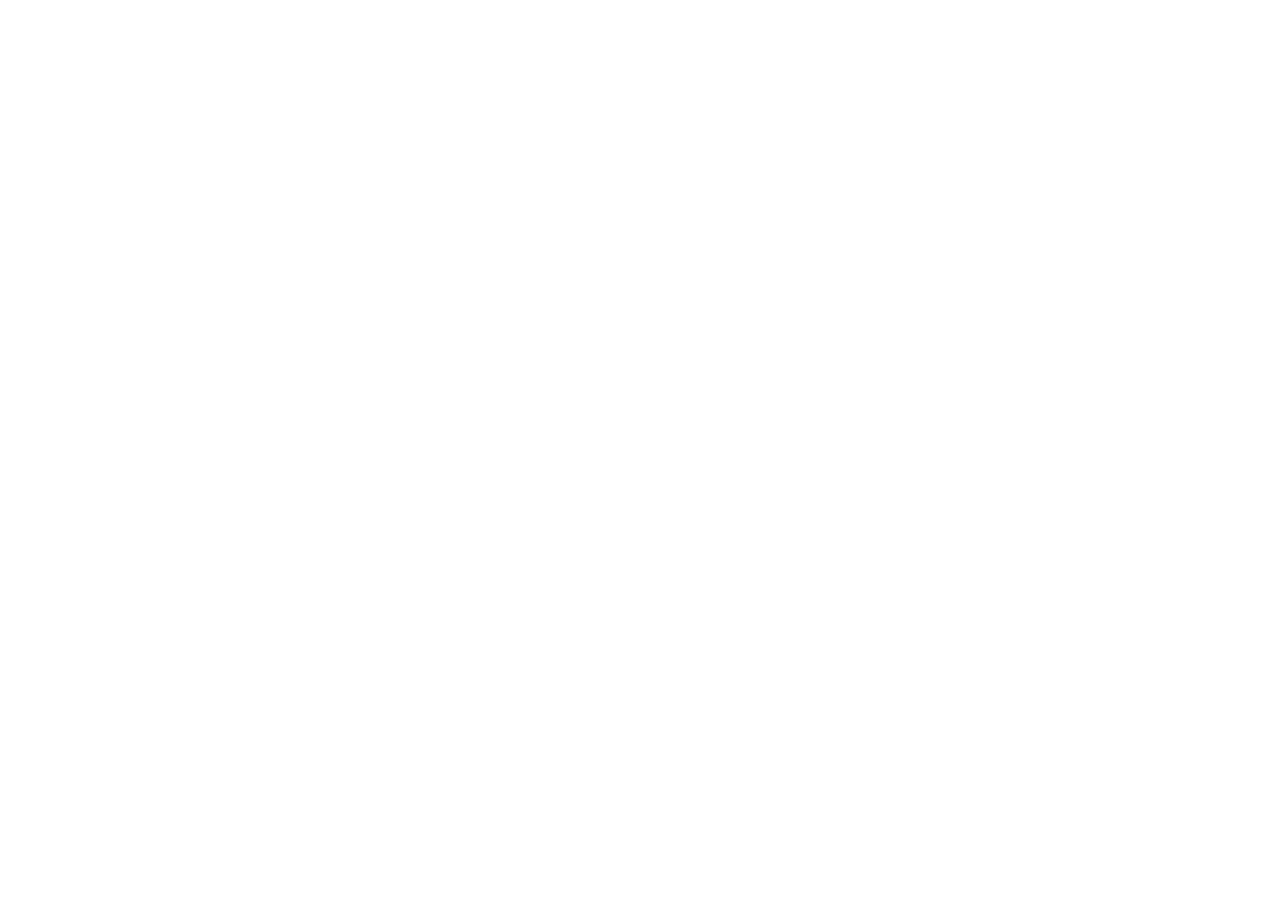
==== Dashboard.html @ 066ea046 "Intento de crear un elemento dinamico en el dashboard (como el titulo personalizado segun el usuario" ====
<!DOCTYPE html>
<html lang="en">
<head>
    <meta charset="UTF-8">
    <meta name="viewport" content="width=device-width, initial-scale=1.0">
    <title>Document</title>
</head>
<body>
    <template id="header">
        <h1>Bienvenido<strong></strong></h1>
    </template>
    <main>

    </main>
</body>
</html>
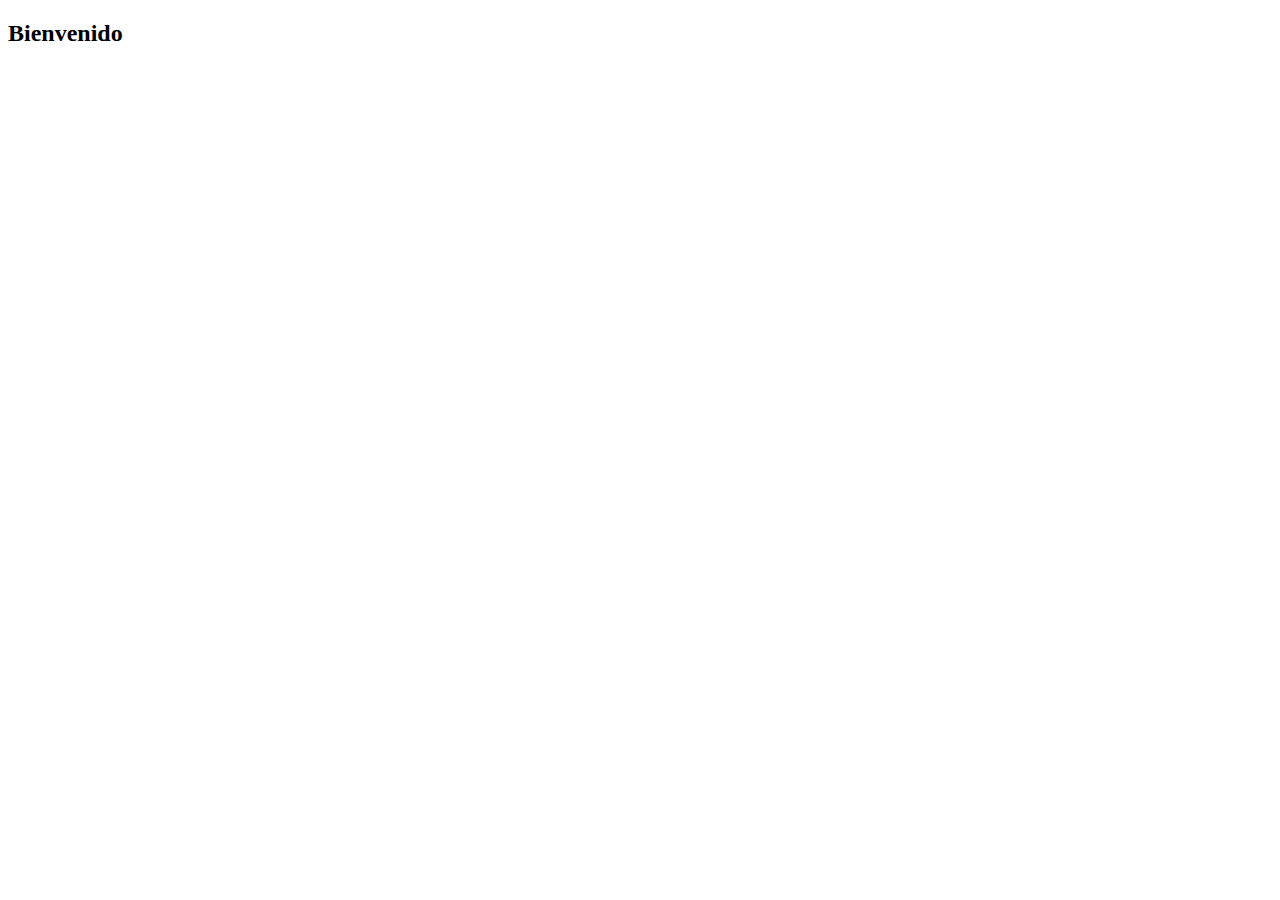
==== commit 2dacdeb0: "sigo sin poder implementar mi custonElement" ====
--- a/Dashboard.html
+++ b/Dashboard.html
@@ -6,11 +6,14 @@
     <title>Document</title>
 </head>
 <body>
-    <template id="header">
-        <h1>Bienvenido<strong></strong></h1>
-    </template>
+    <header id="header" class="header">
+        <h2>Bienvenido</h2>
+
+    </header>
+
     <main>
-
+        
     </main>
 </body>
+
 </html>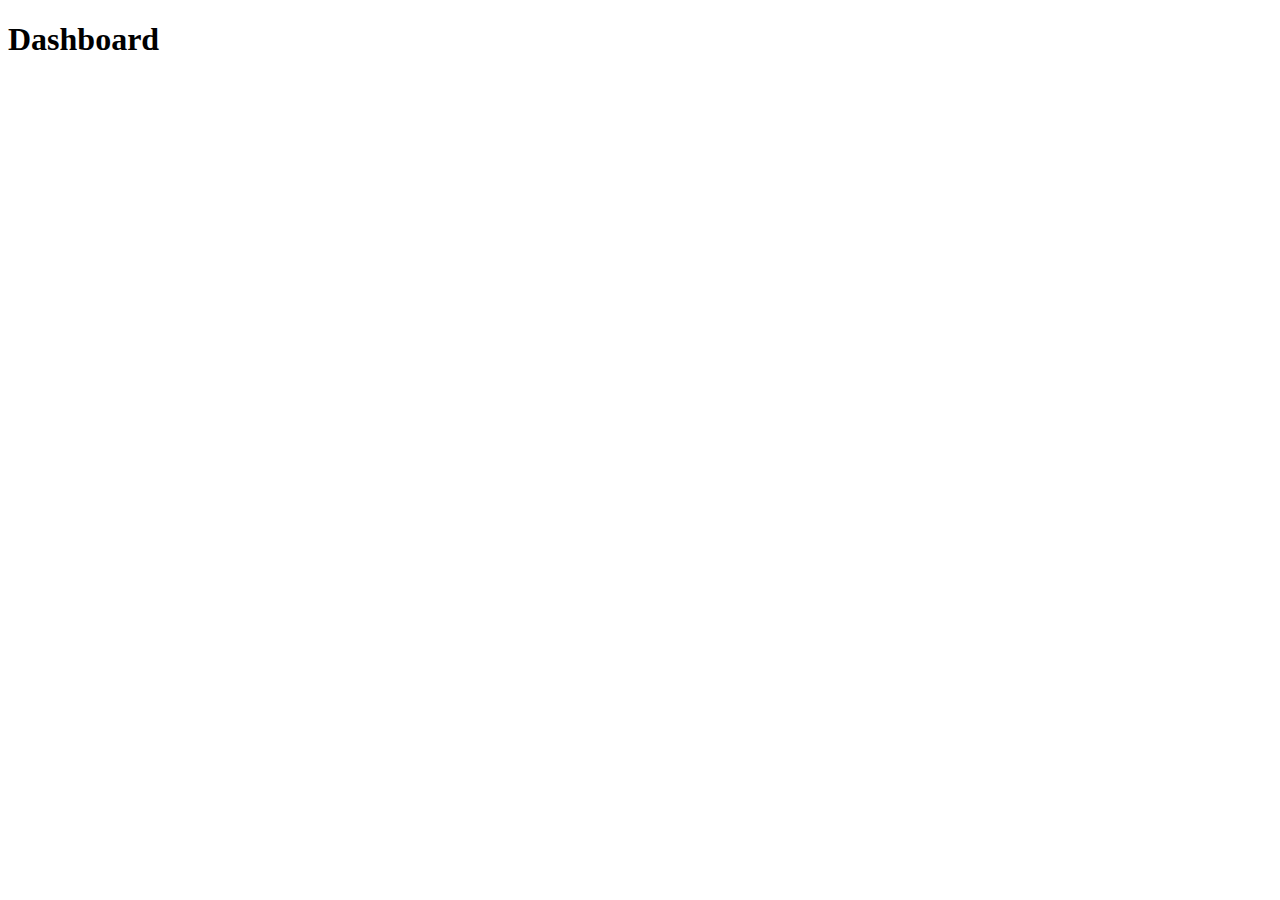
==== commit 156311eb: "Se agrega dinamismo de inicios de sesion segun el cargo" ====
--- a/Dashboard.html
+++ b/Dashboard.html
@@ -1,19 +1,13 @@
 <!DOCTYPE html>
-<html lang="en">
+<html lang="es">
 <head>
-    <meta charset="UTF-8">
-    <meta name="viewport" content="width=device-width, initial-scale=1.0">
-    <title>Document</title>
+  <meta charset="UTF-8">
+  <title>Dashboard</title>
 </head>
 <body>
-    <header id="header" class="header">
-        <h2>Bienvenido</h2>
-
-    </header>
-
-    <main>
-        
-    </main>
+  <h1>Dashboard</h1>
+  <div id="contenido-dinamico"></div>
+    
+  <script src="js/userin.js"></script>
 </body>
-
 </html>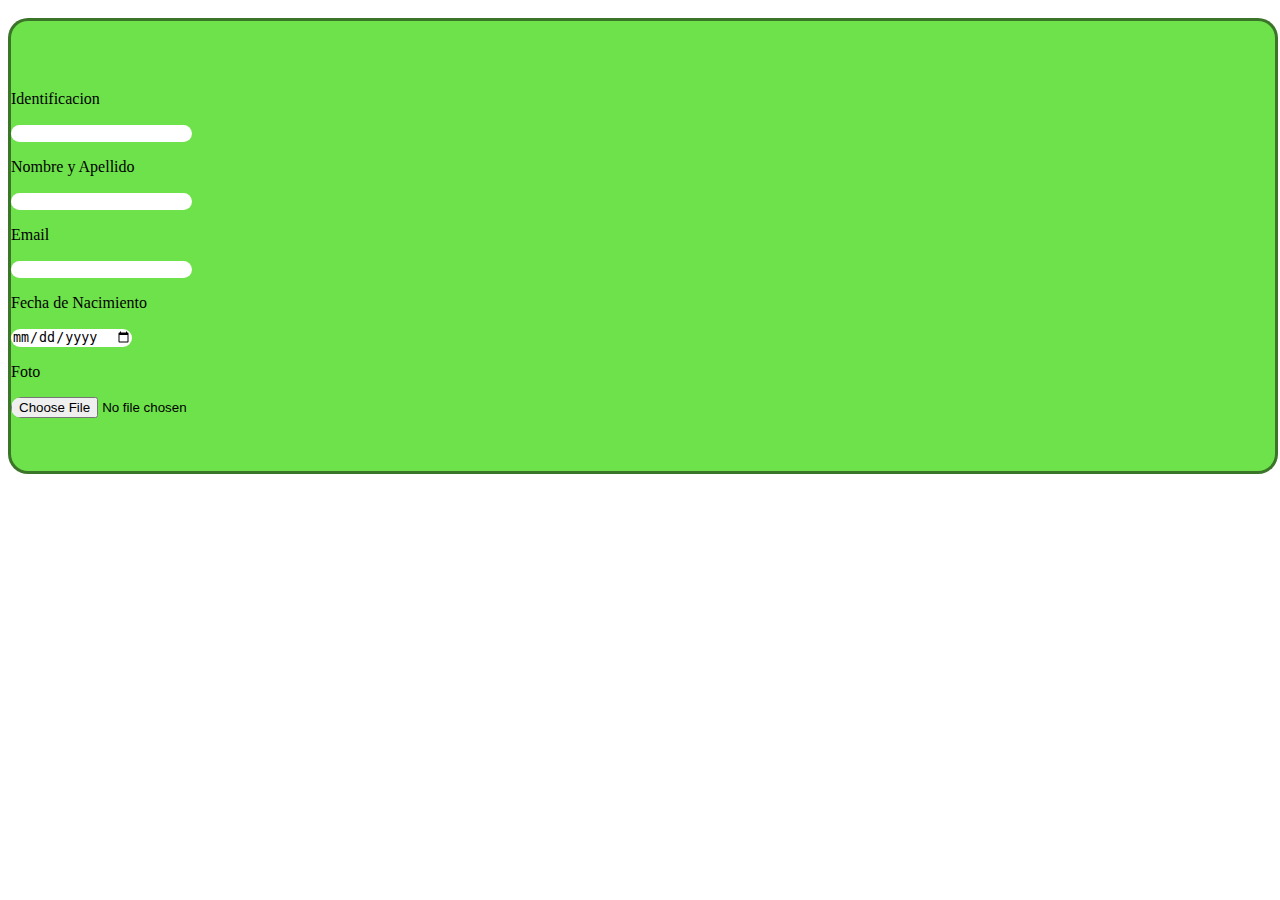
==== commit 3a4e6ea5: "se implementa lista de estudiantes en el local storage, falta poder mostrar la data para el usuario " ====
--- a/Dashboard.html
+++ b/Dashboard.html
@@ -3,11 +3,32 @@
 <head>
   <meta charset="UTF-8">
   <title>Dashboard</title>
+  <link rel="stylesheet" href="css/style.css">
 </head>
 <body>
-  <h1>Dashboard</h1>
-  <div id="contenido-dinamico"></div>
-    
+  <div id="contenido-dinamico" class="contenido-dinamico"></div>
+  <section>
+    <header id="HeaderDash" class="HeaderDash">
+      
+      
+    </header> 
+
+    <main id="mainDashboard">
+      <form action="">
+        <p>Identificacion</p>
+        <input type="number">
+        <p>Nombre y Apellido</p>
+        <input type="text">
+        <p>Email</p>
+        <input type="email">
+        <p>Fecha de Nacimiento</p>
+        <input type="date">
+        <p>Foto</p>
+        <input type="file" >
+      </form>
+    </main>
+  </section>
+   
   <script src="js/userin.js"></script>
 </body>
 </html>--- a/css/style.css
+++ b/css/style.css
@@ -0,0 +1,150 @@
+/**ROOTS**/
+
+:root{
+    --fuente:"Nunito", sans-serif;
+}
+/**GLOBALES**/
+.bodyIndex {
+    font-family: var(--fuente);
+    margin: 0;
+    background-color: rgb(238, 219, 255);
+    text-align: center;
+    padding: 40px;
+    height: 100vh;
+    display: flex;
+    flex-direction: column;
+    justify-content: space-around;
+    align-items: center;
+}
+
+input{
+    border-radius: 30px;
+    border: none;
+}
+/**INDEX PAGE**/
+.page{
+    height: 100%;
+    width: 50%;
+}
+header h1 {
+    font-size: 40px;
+}
+main{
+    width: 100%;
+    height: 450px;
+    display: flex;
+    flex-direction: column;
+    justify-content: space-evenly;
+    border:3px solid rgba(8, 8, 8, 0.5);
+    border-radius: 20px;
+    background-color: rgb(110, 226, 74);
+}
+.formInicio {
+    height: 200px;
+    display: flex;
+    flex-direction: column;
+    justify-content: space-evenly;
+}
+@media (max-width: 480px){    
+:root{
+    --fuente:"Nunito", sans-serif;
+}
+
+.bodyIndex {
+    font-family: var(--fuente);
+    margin: 0;
+    background-color: rgb(231, 203, 255);
+    text-align: center;
+    padding: 40px;
+    height: 100vh;
+    display: flex;
+    flex-direction: column;
+    justify-content: space-around;
+}
+
+.page{
+    height: 100%;
+    width:100%;
+}
+main{
+    height: 450px;
+    display: flex;
+    flex-direction: column;
+    justify-content: space-evenly;
+    border:3px solid rgba(248, 239, 239, 50%);
+    border-radius: 20px;
+    background-color: rgb(110, 226, 74);
+}
+.formInicio {
+    height: 200px;
+    display: flex;
+    flex-direction: column;
+    justify-content: space-evenly;
+}
+
+.btnInicio{
+    background:rgb(24, 63, 12);
+    padding: 10px;
+    color:white;
+    border-radius: 40px;
+}
+
+
+}
+/**DASHBOARD PAGE**/
+.contenido-dinamico{
+    opacity: 0;
+    font-size: 30px;
+    border-radius: 30px;
+    width: 80%;
+    background-color: rgb(24, 63, 12);
+    animation: mensajeBienvenida 4s linear 0.2s forwards;
+}
+
+@keyframes mensajeBienvenida {
+    0%{
+        opacity: 0;
+    }
+    25%{
+        opacity: 1;
+    }
+    50%{
+        opacity: 0;
+    }
+    75%{
+        opacity: 1;
+    }
+    100%{
+        opacity: 0;
+        display: none;
+    }
+}
+.HeaderDash {
+    display: flex;
+    flex-direction: column;
+    justify-content: space-between;
+    align-items: center;
+    padding: 5px;
+}
+.Settings{
+    text-align: center;
+    background-color: blue;
+    width: 100px;
+    height: 30px;
+    transition: all 1s ease;
+    color: white;
+    line-height: 30px;
+}
+.Settings:hover{
+    width: 50%;
+    height: 100px;
+    transition: all 1s ease;
+}
+#barOpciones {
+    background-color: white;
+    color: black;
+    padding: 5px;
+    margin-top: 5px;
+    border: 1px solid #ccc;
+    transition: opacity 0.3s ease;
+  }